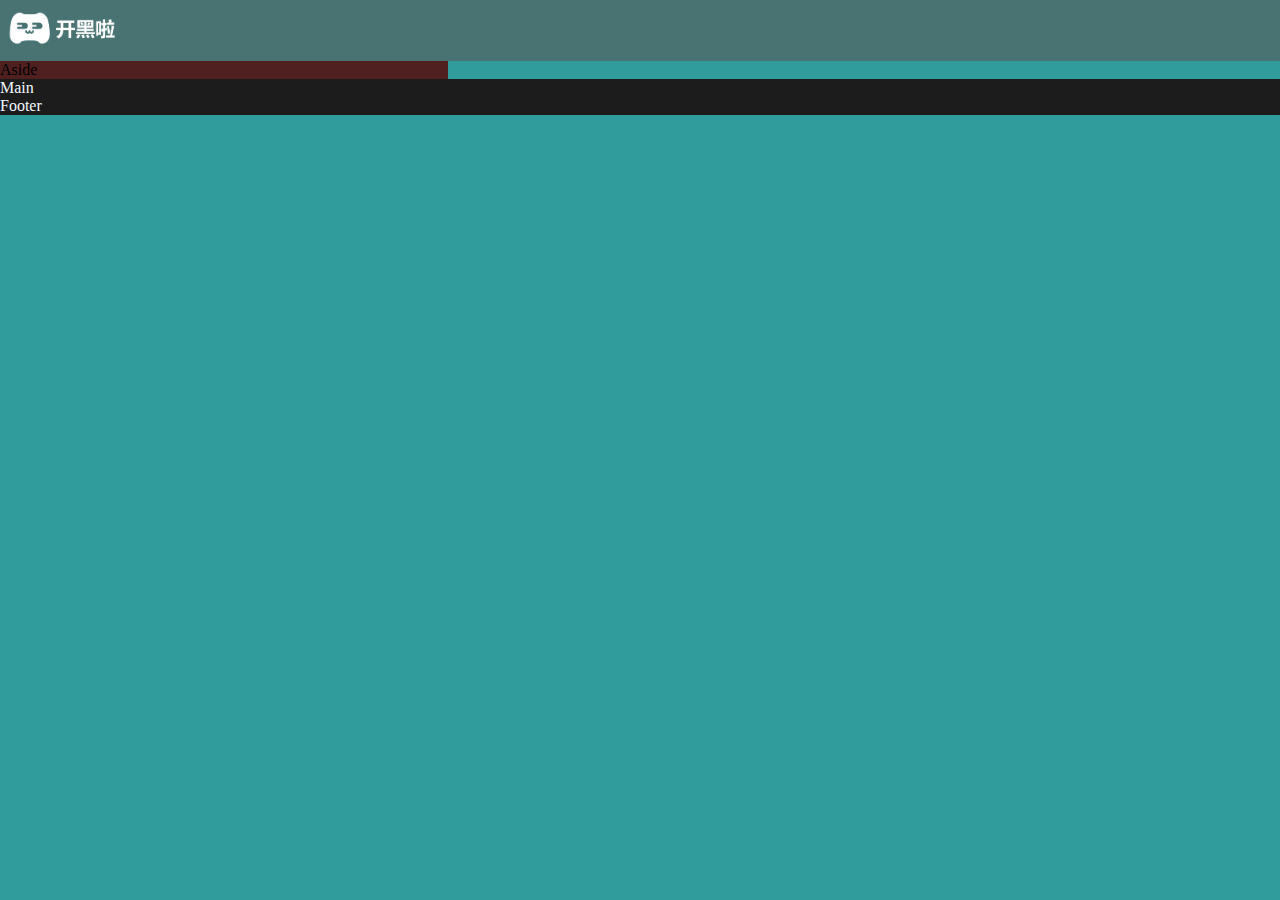
==== aboutUs.html @ 16b1dec2 "sajdlkasd" ====
<!DOCTYPE html>
<html lang="en">
<head>
    <meta charset="UTF-8">
    <meta http-equiv="X-UA-Compatible" content="IE=edge">
    <meta name="viewport" content="width=device-width, initial-scale=1.0">
    <title>About Us</title>
    <link rel="stylesheet" href="style.css">
</head>
<body class="aboutUsBody">
  <header class="aboutUsHeader">
    <img
      src="pictures/Kailhelia.png"
      width="10%"
      alt="Dicord Chinese Version Logo"
    />
  </header>
  <aside class="aboutUsAside">Aside</aside>
  <main class="aboutUsMain">Main</main>
  <footer class="aboutUsFooter">Footer</footer>
</body>
</html>
---- style.css ----
* {
  margin: 0;
  padding: 0;
  box-sizing: border-box;
}

/* startPage.html */

.startPageBody {
  background-color: rgb(49, 156, 156);
}

.startPageHeader {
  width: 100%;
  background-color: rgb(73, 115, 115);
}

.startPageAside {
  background-color: rgb(80, 32, 32);
  min-width: 30%;
  max-width: 35%;
  min-height: 80%;
}

.startPageMain {
  background-color: rgb(29, 28, 28);
  min-width: 70%;
  /* max-width: 70%; */
  min-height: 80%;
  color: aliceblue;
}

.startPageFooter {
  background-color: rgb(29, 28, 28);
  min-width: 70%;
  /* max-width: 70%; */
  min-height: 80%;
  color: aliceblue;
}

/* aboutUs.html */

.aboutUsBody {
  background-color: rgb(49, 156, 156);
}

.aboutUsHeader {
  width: 100%;
  background-color: rgb(73, 115, 115);
}

.aboutUsAside {
  background-color: rgb(80, 32, 32);
  min-width: 30%;
  max-width: 35%;
  min-height: 80%;
}

.aboutUsMain {
  background-color: rgb(29, 28, 28);
  min-width: 70%;
  /* max-width: 70%; */
  min-height: 80%;
  color: aliceblue;
}

.aboutUsFooter {
  background-color: rgb(29, 28, 28);
  min-width: 70%;
  /* max-width: 70%; */
  min-height: 80%;
  color: aliceblue;
}

/* theChoice.html */

.theChoiceBody {
  background-color: black;
}

.theChoicePageHeader {
  width: 100%;
  background-color: rgb(35, 39, 42);
}

.theChoiceAside {
  background-color: rgb(80, 32, 32);
  min-width: 30%;
  max-width: 35%;
  min-height: 80%;
}

.theChoiceMain {
  background-color: rgb(29, 28, 28);
  min-width: 70%;
  /* max-width: 70%; */
  min-height: 80%;
}

.theChoiceFooter {
  width: 100%;
  background-color: black;
}

/* register.html */

.registerBody {
  background-color: black;
}

.registerHeader {
  width: 100%;
  background-color: rgb(54, 59, 78);
}

.registerAside {
  background-color: rgb(80, 32, 32);
  min-width: 30%;
  max-width: 35%;
  min-height: 80%;
}

.registerMain {
  background-color: rgb(29, 28, 28);
  min-width: 70%;
  /* max-width: 70%; */
  min-height: 80%;
}

.registerFooter {
  width: 100%;
  background-color: black;
}

/* logIn.html */

.logInBody {
  background-color: black;
}

.logInHeader {
  width: 100%;
  background-color: rgb(54, 59, 78);
}

.logInAside {
  background-color: rgb(80, 32, 32);
  min-width: 30%;
  max-width: 35%;
  min-height: 80%;
}

.logInMain {
  background-color: rgb(29, 28, 28);
  min-width: 70%;
  /* max-width: 70%; */
  min-height: 80%;
}

.logInFooter {
  width: 100%;
  background-color: black;
}

/* siamangApe.html*/

.siamangApeBody {
  background-color: black;
}

.siamangApeHeader {
  width: 100%;
  background-color: rgb(35, 39, 42);
}

.siamangApeAside {
  background-color: rgb(80, 32, 32);
  min-width: 30%;
  max-width: 35%;
  min-height: 80%;
}

.siamangApeMain {
  background-color: rgb(29, 28, 28);
  min-width: 70%;
  /* max-width: 70%; */
  min-height: 80%;
}

.siamangApeFooter {
  width: 100%;
  background-color: black;
}

/* howlerMonkey.html */

.howlerMonkeyBody {
  background-color: black;
}

.howlerMonkeyHeader {
  width: 100%;
  background-color: rgb(35, 39, 42);
}

.howlerMonkeyAside {
  background-color: rgb(80, 32, 32);
  min-width: 30%;
  max-width: 35%;
  min-height: 80%;
}

.howlerMonkeyMain {
  background-color: rgb(29, 28, 28);
  min-width: 70%;
  /* max-width: 70%; */
  min-height: 80%;
}

.howlerMonkeyFooter {
  width: 100%;
  background-color: black;
}
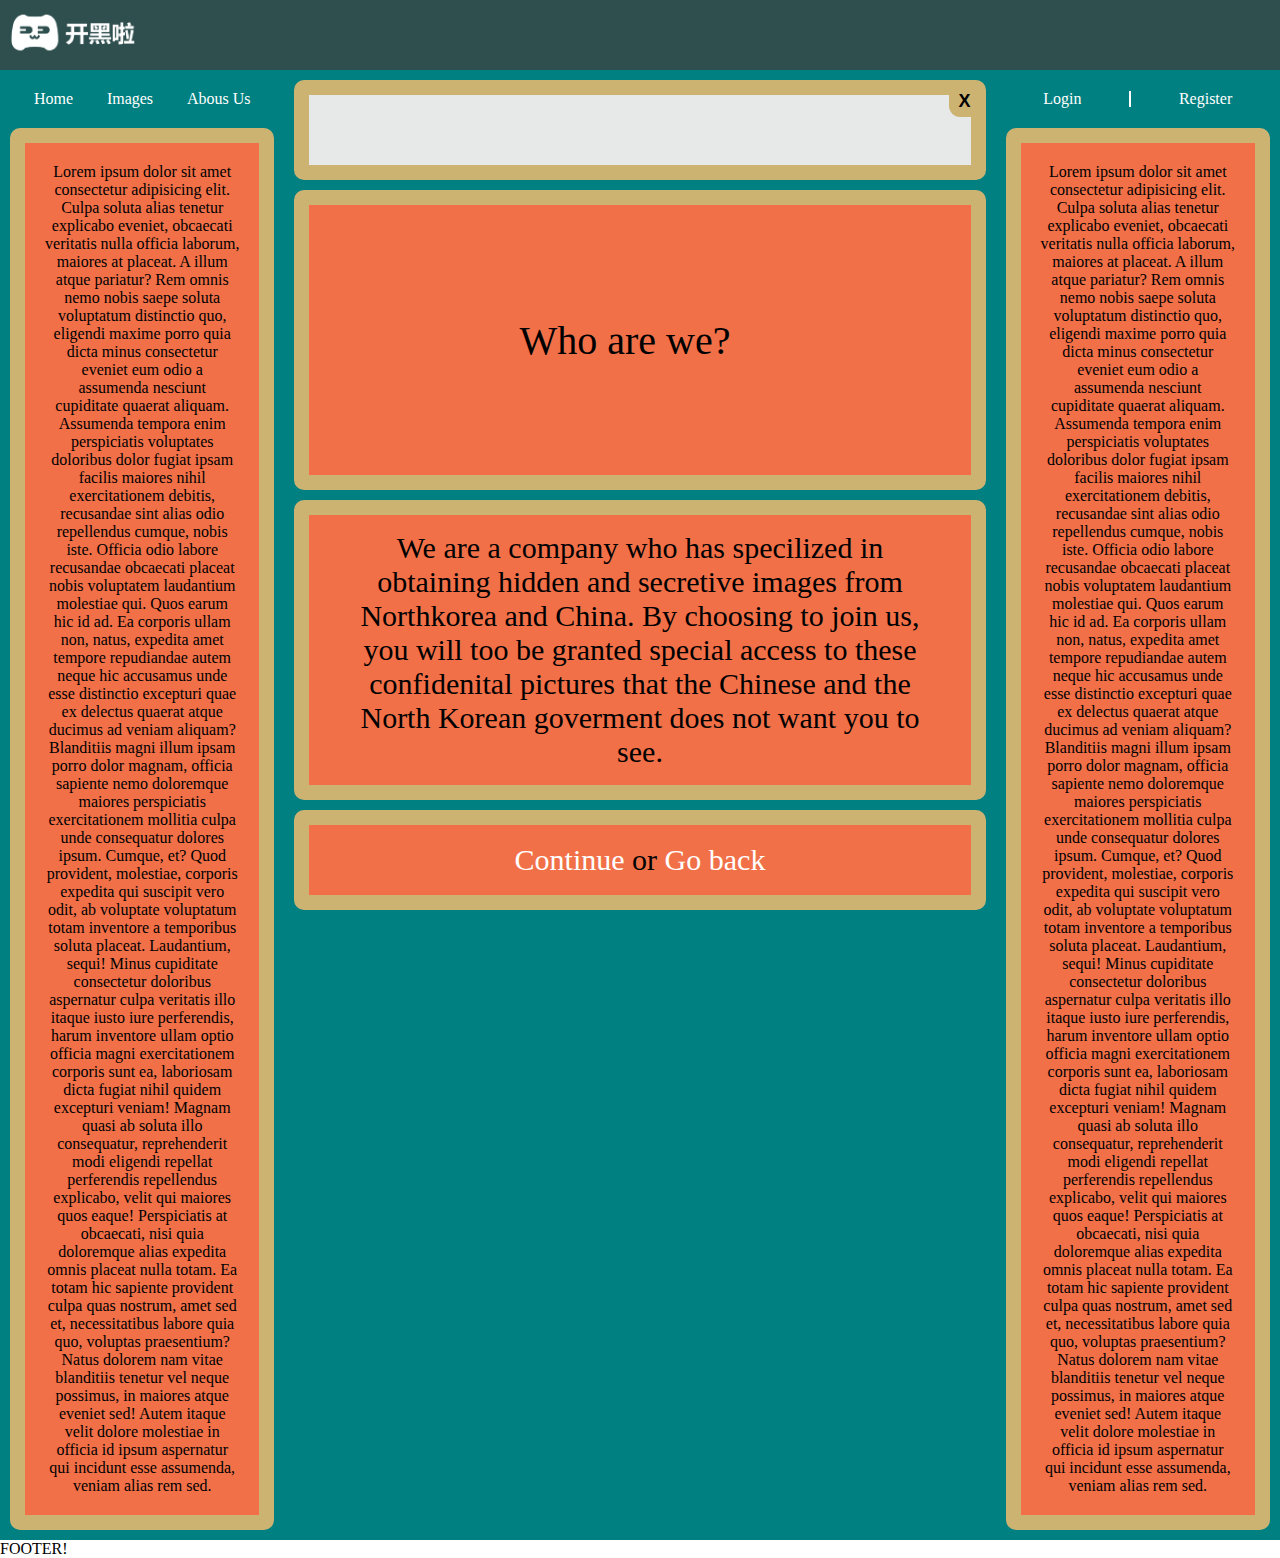
==== commit 198c26f3: "kjsdlfjsldkjf" ====
--- a/aboutUs.html
+++ b/aboutUs.html
@@ -4,19 +4,54 @@
     <meta charset="UTF-8">
     <meta http-equiv="X-UA-Compatible" content="IE=edge">
     <meta name="viewport" content="width=device-width, initial-scale=1.0">
-    <title>About Us</title>
-    <link rel="stylesheet" href="style.css">
+    <title>About us</title>
+    <link rel="stylesheet" href="style-v2.css">
 </head>
-<body class="aboutUsBody">
-  <header class="aboutUsHeader">
-    <img
-      src="pictures/Kailhelia.png"
-      width="10%"
-      alt="Dicord Chinese Version Logo"
-    />
-  </header>
-  <aside class="aboutUsAside">Aside</aside>
-  <main class="aboutUsMain">Main</main>
-  <footer class="aboutUsFooter">Footer</footer>
+<body class="startPageGrid">
+    <header class="startPageHeader">
+        <img src="./pictures/Kailhelia.png" alt="Logotype" width="150">
+    </header>
+    <main class="startPageMain StartPageGridMain">
+
+        <aside class="left">
+            <nav>
+                <a href="startPage.html">Home</a>
+                <a href="theChoice.html">Images</a> 
+                <a href="aboutUs.html">Abous Us</a>
+            </nav>
+            <div style="text-align:center;" class="box padding-T-B-20 padding-L-R-20 startPage-box-border-colour startPage-box-background-colour">Lorem ipsum dolor sit amet consectetur adipisicing elit. Culpa soluta alias tenetur explicabo eveniet, obcaecati veritatis nulla officia laborum, maiores at placeat. A illum atque pariatur? Rem omnis nemo nobis saepe soluta voluptatum distinctio quo, eligendi maxime porro quia dicta minus consectetur eveniet eum odio a assumenda nesciunt cupiditate quaerat aliquam. Assumenda tempora enim perspiciatis voluptates doloribus dolor fugiat ipsam facilis maiores nihil exercitationem debitis, recusandae sint alias odio repellendus cumque, nobis iste. Officia odio labore recusandae obcaecati placeat nobis voluptatem laudantium molestiae qui. Quos earum hic id ad. Ea corporis ullam non, natus, expedita amet tempore repudiandae autem neque hic accusamus unde esse distinctio excepturi quae ex delectus quaerat atque ducimus ad veniam aliquam? Blanditiis magni illum ipsam porro dolor magnam, officia sapiente nemo doloremque maiores perspiciatis exercitationem mollitia culpa unde consequatur dolores ipsum. Cumque, et? Quod provident, molestiae, corporis expedita qui suscipit vero odit, ab voluptate voluptatum totam inventore a temporibus soluta placeat. Laudantium, sequi! Minus cupiditate consectetur doloribus aspernatur culpa veritatis illo itaque iusto iure perferendis, harum inventore ullam optio officia magni exercitationem corporis sunt ea, laboriosam dicta fugiat nihil quidem excepturi veniam! Magnam quasi ab soluta illo consequatur, reprehenderit modi eligendi repellat perferendis repellendus explicabo, velit qui maiores quos eaque! Perspiciatis at obcaecati, nisi quia doloremque alias expedita omnis placeat nulla totam. Ea totam hic sapiente provident culpa quas nostrum, amet sed et, necessitatibus labore quia quo, voluptas praesentium? Natus dolorem nam vitae blanditiis tenetur vel neque possimus, in maiores atque eveniet sed! Autem itaque velit dolore molestiae in officia id ipsum aspernatur qui incidunt esse assumenda, veniam alias rem sed.
+            </div>
+        </aside>
+        <section class="content">
+            <div class="box-w box-w-border-colour box-w-background-colour h-100 collapsable">
+                <div class="close-btn">X</div>
+            </div>
+            <div class="box flex h-300 startPage-box-border-colour startPage-box-background-colour bigger-ishText centered">Who are we?   ‎ ‎ ‎</div>
+            <div style="text-align:center;" class="box flex padding-L-R-30 h-300 startPage-box-border-colour startPage-box-background-colour bigText centered"> We are a company who has specilized in obtaining hidden and secretive images from Northkorea and China. By choosing to join us, you will too be granted special access to these confidenital pictures that the Chinese and the North Korean goverment does not want you to see.</div>
+            <div class="box flex h-100 startPage-box-border-colour startPage-box-background-colour bigText centered"> 
+              <nav>
+                <a href="theChoice.html" class="orangeBKG">Continue</a>
+                <p>‏‏‎ ‎or‎‎‏‏‎ ‎</p>
+                <a href="startPage.html" class="orangeBKG">Go back‎</a>
+              </nav>
+            </div>
+      
+  
+        </section>
+
+        <aside class="right">
+            <nav>
+                <a href="logIn.html">Login</a>
+                <div class="divider"></div>
+                <a href="register.html">Register</a>
+            </nav>
+            <div style="text-align:center;" class="box padding-T-B-20 padding-L-R-20 startPage-box-border-colour startPage-box-background-colour">Lorem ipsum dolor sit amet consectetur adipisicing elit. Culpa soluta alias tenetur explicabo eveniet, obcaecati veritatis nulla officia laborum, maiores at placeat. A illum atque pariatur? Rem omnis nemo nobis saepe soluta voluptatum distinctio quo, eligendi maxime porro quia dicta minus consectetur eveniet eum odio a assumenda nesciunt cupiditate quaerat aliquam. Assumenda tempora enim perspiciatis voluptates doloribus dolor fugiat ipsam facilis maiores nihil exercitationem debitis, recusandae sint alias odio repellendus cumque, nobis iste. Officia odio labore recusandae obcaecati placeat nobis voluptatem laudantium molestiae qui. Quos earum hic id ad. Ea corporis ullam non, natus, expedita amet tempore repudiandae autem neque hic accusamus unde esse distinctio excepturi quae ex delectus quaerat atque ducimus ad veniam aliquam? Blanditiis magni illum ipsam porro dolor magnam, officia sapiente nemo doloremque maiores perspiciatis exercitationem mollitia culpa unde consequatur dolores ipsum. Cumque, et? Quod provident, molestiae, corporis expedita qui suscipit vero odit, ab voluptate voluptatum totam inventore a temporibus soluta placeat. Laudantium, sequi! Minus cupiditate consectetur doloribus aspernatur culpa veritatis illo itaque iusto iure perferendis, harum inventore ullam optio officia magni exercitationem corporis sunt ea, laboriosam dicta fugiat nihil quidem excepturi veniam! Magnam quasi ab soluta illo consequatur, reprehenderit modi eligendi repellat perferendis repellendus explicabo, velit qui maiores quos eaque! Perspiciatis at obcaecati, nisi quia doloremque alias expedita omnis placeat nulla totam. Ea totam hic sapiente provident culpa quas nostrum, amet sed et, necessitatibus labore quia quo, voluptas praesentium? Natus dolorem nam vitae blanditiis tenetur vel neque possimus, in maiores atque eveniet sed! Autem itaque velit dolore molestiae in officia id ipsum aspernatur qui incidunt esse assumenda, veniam alias rem sed.
+
+            </div>
+        </aside>
+    </main>
+    <footer>
+        FOOTER!
+    </footer>
 </body>
-</html>
+</html>--- a/style-v2.css
+++ b/style-v2.css
@@ -0,0 +1,253 @@
+* {
+  margin: 0;
+  padding: 0;
+  box-sizing: border-box;
+}
+
+body {
+  display: grid;
+  grid-template-rows: auto 1fr auto;
+  min-height: 100vh;
+}
+
+.StartPageGridMain {
+  display: grid;
+  grid-template-columns: 2fr 5fr 2fr;
+}
+
+/* header {
+  background-color: darkslategray;
+} */
+
+.startPageHeader {
+  background-color: darkslategray;
+}
+
+.theChoiceHeader {
+  background-color: #262f42;
+}
+
+.theChoiceInvisible {
+  /* background-color: #3d4254; */
+  color: #3d4254;
+}
+
+.theChoiceGridMain {
+  display: grid;
+  grid-template-columns: 2fr 4fr 2fr;
+}
+
+main {
+  /* background-color: teal; */
+  display: grid;
+  /* grid-template-columns: 2fr 5fr 2fr; */
+}
+
+.startPageMain {
+  background-color: teal;
+}
+
+.theChoiceMain {
+  background-color: #3d4254;
+}
+
+nav {
+  margin-top: 20px;
+  margin-bottom: 20px;
+  display: flex;
+  justify-content: space-evenly;
+  align-items: center;
+}
+
+nav a {
+  color: white;
+  text-decoration: none;
+}
+
+nav a:hover {
+  background-color: #3c9999;
+}
+
+.darkBlueBKG:hover {
+  background-color: #535970;
+}
+
+.lightDarkBlueBKG:hover {
+  background-color: #45557c;
+}
+
+.orangeBKG:hover {
+  background-color: #e76037;
+}
+
+.box {
+  /* background-color: #f17048; */
+  /* border: 15px solid #cdb372; */
+  border-radius: 10px;
+  margin: 10px;
+  padding: 10px;
+}
+
+.startPage-box-border-colour {
+  border: 15px solid #cdb372;
+}
+
+.startPage-box-background-colour {
+  background-color: #f17048;
+}
+
+.theChoice-box-border-colour {
+  border-top: 75px solid #333847;
+  border-bottom: 75px solid #333847;
+  border-left: 150px solid #333847;
+  border-right: 150px solid #333847;
+  /* border: 100px solid #333847; */
+}
+
+/* .noPaddingBottom {
+  padding-bottom: 0;
+}
+.noPaddingTop {
+  padding-top: 0;
+}
+
+noMarginBottom {
+  margin-bottom: 0;
+}
+
+noMarginTop {
+  margin-top: 0;
+} */
+
+.theChoice-box-background-colour {
+  background-color: #364261;
+}
+
+.box-w {
+  /* background-color: #ecebebfa; */
+  /* border: 15px solid #cdb372; */
+  border-radius: 10px;
+  margin: 10px;
+  padding: 10px;
+}
+
+.box-w-border-colour {
+  border: 15px solid #cdb372;
+}
+
+.box-w-background-colour {
+  background-color: #ecebebfa;
+}
+
+.h-75 {
+  height: 75px;
+}
+
+.h-100 {
+  height: 100px;
+}
+
+.h-300 {
+  height: 300px;
+}
+
+.h-500 {
+  height: 500px;
+}
+
+.bigText {
+  font-size: 30px;
+}
+
+.biggerText {
+  font-size: 50px;
+  font-weight: bold;
+}
+
+.bigger-ishText {
+  font-size: 40px;
+}
+
+.divider {
+  width: 2px;
+  height: 16px;
+  background-color: white;
+}
+
+.collapsable {
+  position: relative;
+}
+
+.close-btn {
+  position: absolute;
+  right: -10px;
+  top: -10px;
+  font-size: 18px;
+  font-family: Arial, Helvetica, sans-serif;
+  background-color: #cdb372;
+  width: 32px;
+  height: 32px;
+  border-radius: 35%;
+  display: flex;
+  justify-content: center;
+  align-items: center;
+  font-weight: bolder;
+}
+
+.flex {
+  display: flex;
+}
+
+.centered {
+  justify-content: center;
+  align-items: center;
+}
+
+.salmon {
+  color: #f48461;
+}
+
+.red {
+  color: red;
+}
+
+.white {
+  color: white;
+}
+
+.textAllign {
+  text-align: justify;
+}
+
+.padding-L-20 {
+  padding-right: 20px;
+}
+
+.padding-L-R-20 {
+  padding-left: 20px;
+  padding-right: 20px;
+}
+
+.padding-L-R-30 {
+  padding-left: 30px;
+  padding-right: 30px;
+}
+
+.padding-L-R-50 {
+  padding-left: 50px;
+  padding-right: 50px;
+}
+
+.padding-T-B-20 {
+  padding-top: 20px;
+  padding-bottom: 20px;
+}
+
+.padding-T-B-50 {
+  padding-top: 50px;
+  padding-bottom: 50px;
+}
+
+.margin-T-20 {
+  margin-top: 20px;
+}
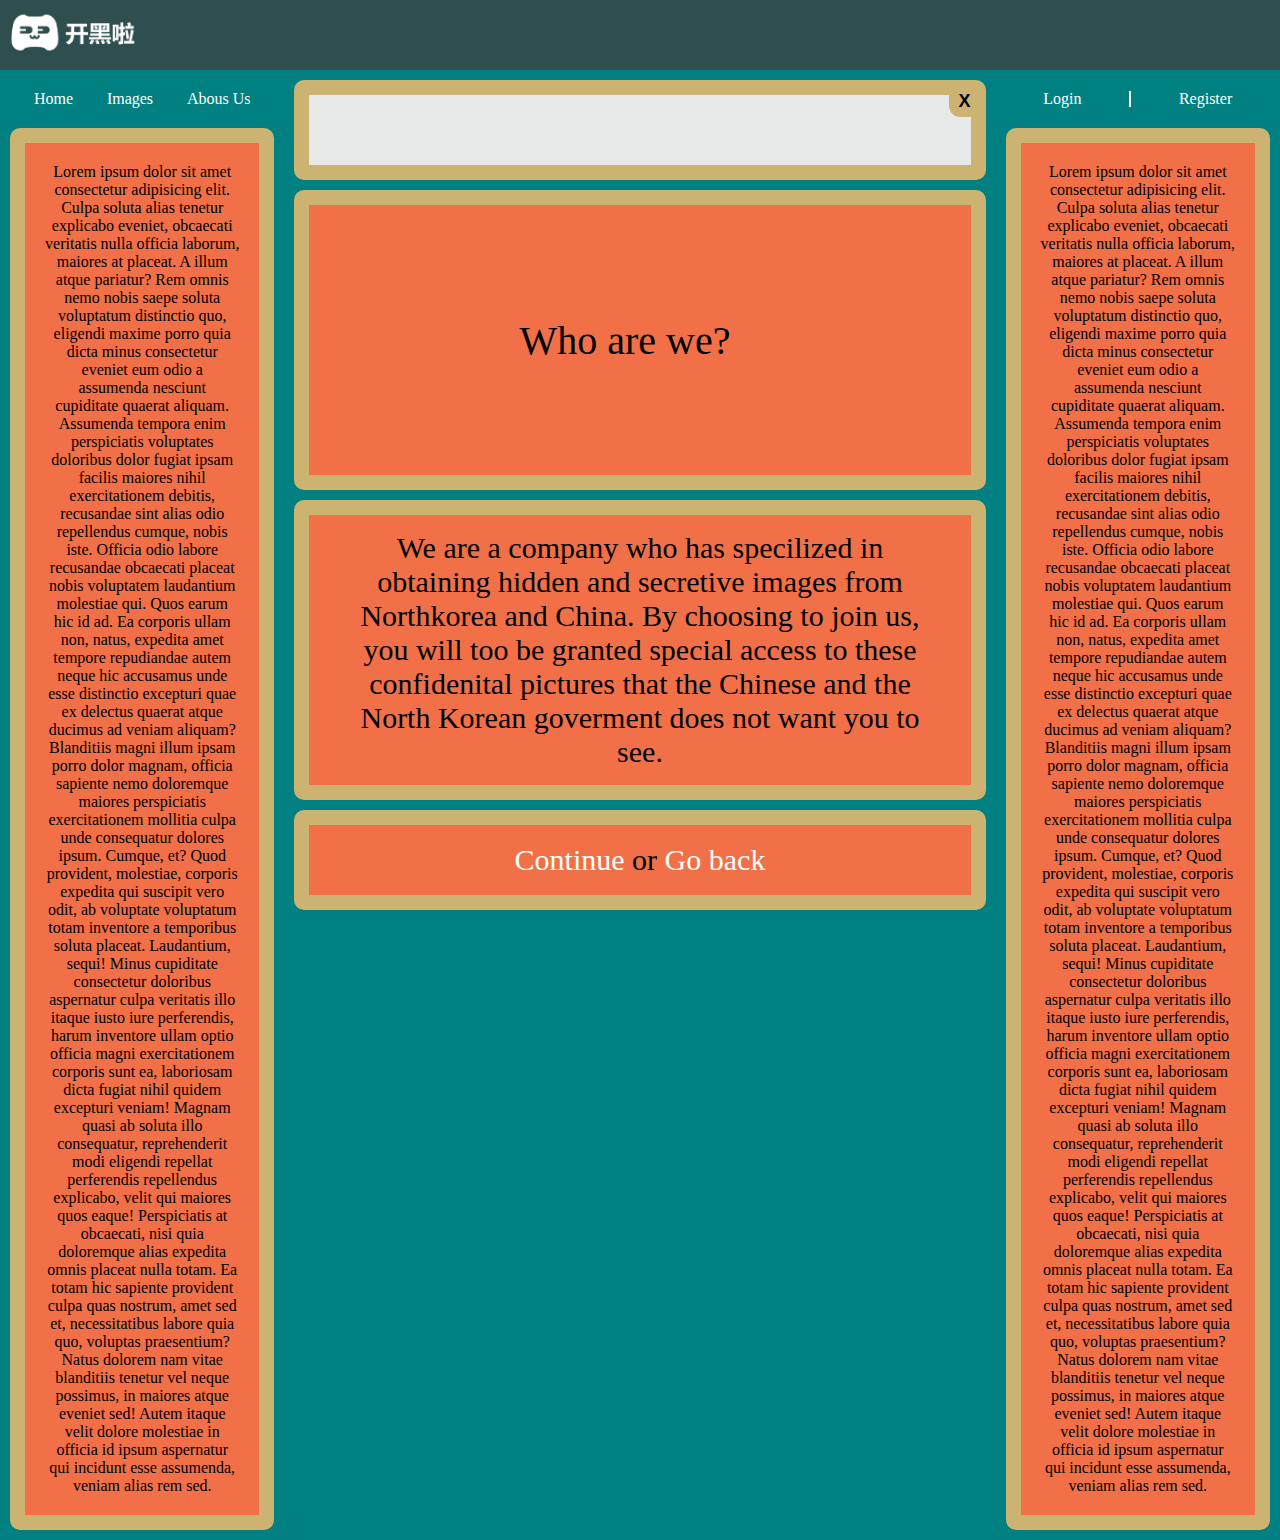
==== commit cf0c1080: "02/11/22 - kl. 13.16" ====
--- a/aboutUs.html
+++ b/aboutUs.html
@@ -1,57 +1,58 @@
 <!DOCTYPE html>
+
 <html lang="en">
-<head>
-    <meta charset="UTF-8">
-    <meta http-equiv="X-UA-Compatible" content="IE=edge">
-    <meta name="viewport" content="width=device-width, initial-scale=1.0">
-    <title>About us</title>
-    <link rel="stylesheet" href="style-v2.css">
-</head>
-<body class="startPageGrid">
-    <header class="startPageHeader">
-        <img src="./pictures/Kailhelia.png" alt="Logotype" width="150">
-    </header>
-    <main class="startPageMain StartPageGridMain">
 
-        <aside class="left">
-            <nav>
-                <a href="startPage.html">Home</a>
-                <a href="theChoice.html">Images</a> 
-                <a href="aboutUs.html">Abous Us</a>
-            </nav>
-            <div style="text-align:center;" class="box padding-T-B-20 padding-L-R-20 startPage-box-border-colour startPage-box-background-colour">Lorem ipsum dolor sit amet consectetur adipisicing elit. Culpa soluta alias tenetur explicabo eveniet, obcaecati veritatis nulla officia laborum, maiores at placeat. A illum atque pariatur? Rem omnis nemo nobis saepe soluta voluptatum distinctio quo, eligendi maxime porro quia dicta minus consectetur eveniet eum odio a assumenda nesciunt cupiditate quaerat aliquam. Assumenda tempora enim perspiciatis voluptates doloribus dolor fugiat ipsam facilis maiores nihil exercitationem debitis, recusandae sint alias odio repellendus cumque, nobis iste. Officia odio labore recusandae obcaecati placeat nobis voluptatem laudantium molestiae qui. Quos earum hic id ad. Ea corporis ullam non, natus, expedita amet tempore repudiandae autem neque hic accusamus unde esse distinctio excepturi quae ex delectus quaerat atque ducimus ad veniam aliquam? Blanditiis magni illum ipsam porro dolor magnam, officia sapiente nemo doloremque maiores perspiciatis exercitationem mollitia culpa unde consequatur dolores ipsum. Cumque, et? Quod provident, molestiae, corporis expedita qui suscipit vero odit, ab voluptate voluptatum totam inventore a temporibus soluta placeat. Laudantium, sequi! Minus cupiditate consectetur doloribus aspernatur culpa veritatis illo itaque iusto iure perferendis, harum inventore ullam optio officia magni exercitationem corporis sunt ea, laboriosam dicta fugiat nihil quidem excepturi veniam! Magnam quasi ab soluta illo consequatur, reprehenderit modi eligendi repellat perferendis repellendus explicabo, velit qui maiores quos eaque! Perspiciatis at obcaecati, nisi quia doloremque alias expedita omnis placeat nulla totam. Ea totam hic sapiente provident culpa quas nostrum, amet sed et, necessitatibus labore quia quo, voluptas praesentium? Natus dolorem nam vitae blanditiis tenetur vel neque possimus, in maiores atque eveniet sed! Autem itaque velit dolore molestiae in officia id ipsum aspernatur qui incidunt esse assumenda, veniam alias rem sed.
-            </div>
-        </aside>
-        <section class="content">
-            <div class="box-w box-w-border-colour box-w-background-colour h-100 collapsable">
-                <div class="close-btn">X</div>
-            </div>
-            <div class="box flex h-300 startPage-box-border-colour startPage-box-background-colour bigger-ishText centered">Who are we?   ‎ ‎ ‎</div>
-            <div style="text-align:center;" class="box flex padding-L-R-30 h-300 startPage-box-border-colour startPage-box-background-colour bigText centered"> We are a company who has specilized in obtaining hidden and secretive images from Northkorea and China. By choosing to join us, you will too be granted special access to these confidenital pictures that the Chinese and the North Korean goverment does not want you to see.</div>
-            <div class="box flex h-100 startPage-box-border-colour startPage-box-background-colour bigText centered"> 
-              <nav>
-                <a href="theChoice.html" class="orangeBKG">Continue</a>
-                <p>‏‏‎ ‎or‎‎‏‏‎ ‎</p>
-                <a href="startPage.html" class="orangeBKG">Go back‎</a>
-              </nav>
-            </div>
-      
-  
-        </section>
+    <head>
+        <meta charset="UTF-8">
+        <meta http-equiv="X-UA-Compatible" content="IE=edge">
+        <meta name="viewport" content="width=device-width, initial-scale=1.0">
+        <title>About us</title>
+        <link rel="stylesheet" href="style-v2.css">
+        <meta name="description" content="Click this if you are ready to face reality and ultimately, the truth.">
+    </head>
 
-        <aside class="right">
-            <nav>
-                <a href="logIn.html">Login</a>
-                <div class="divider"></div>
-                <a href="register.html">Register</a>
-            </nav>
-            <div style="text-align:center;" class="box padding-T-B-20 padding-L-R-20 startPage-box-border-colour startPage-box-background-colour">Lorem ipsum dolor sit amet consectetur adipisicing elit. Culpa soluta alias tenetur explicabo eveniet, obcaecati veritatis nulla officia laborum, maiores at placeat. A illum atque pariatur? Rem omnis nemo nobis saepe soluta voluptatum distinctio quo, eligendi maxime porro quia dicta minus consectetur eveniet eum odio a assumenda nesciunt cupiditate quaerat aliquam. Assumenda tempora enim perspiciatis voluptates doloribus dolor fugiat ipsam facilis maiores nihil exercitationem debitis, recusandae sint alias odio repellendus cumque, nobis iste. Officia odio labore recusandae obcaecati placeat nobis voluptatem laudantium molestiae qui. Quos earum hic id ad. Ea corporis ullam non, natus, expedita amet tempore repudiandae autem neque hic accusamus unde esse distinctio excepturi quae ex delectus quaerat atque ducimus ad veniam aliquam? Blanditiis magni illum ipsam porro dolor magnam, officia sapiente nemo doloremque maiores perspiciatis exercitationem mollitia culpa unde consequatur dolores ipsum. Cumque, et? Quod provident, molestiae, corporis expedita qui suscipit vero odit, ab voluptate voluptatum totam inventore a temporibus soluta placeat. Laudantium, sequi! Minus cupiditate consectetur doloribus aspernatur culpa veritatis illo itaque iusto iure perferendis, harum inventore ullam optio officia magni exercitationem corporis sunt ea, laboriosam dicta fugiat nihil quidem excepturi veniam! Magnam quasi ab soluta illo consequatur, reprehenderit modi eligendi repellat perferendis repellendus explicabo, velit qui maiores quos eaque! Perspiciatis at obcaecati, nisi quia doloremque alias expedita omnis placeat nulla totam. Ea totam hic sapiente provident culpa quas nostrum, amet sed et, necessitatibus labore quia quo, voluptas praesentium? Natus dolorem nam vitae blanditiis tenetur vel neque possimus, in maiores atque eveniet sed! Autem itaque velit dolore molestiae in officia id ipsum aspernatur qui incidunt esse assumenda, veniam alias rem sed.
+        <body class="startPageGrid">
+            <header class="startPageHeader">
+                <img src="./pictures/Kailhelia.png" alt="Logotype" width="150">
+            </header>
+            
+            <main class="startPageMain StartPageGridMain">
 
-            </div>
-        </aside>
-    </main>
-    <footer>
-        FOOTER!
-    </footer>
-</body>
+                <aside class="left">
+                    <nav>
+                        <a href="startPage.html">Home</a>
+                        <a href="theChoice.html">Images</a> 
+                        <a href="aboutUs.html">Abous Us</a>
+                    </nav>
+                    <div style="text-align:center;" class="box border-radius-10px padding-T-B-20 padding-L-R-20 startPage-box-border-colour startPage-box-background-colour">Lorem ipsum dolor sit amet consectetur adipisicing elit. Culpa soluta alias tenetur explicabo eveniet, obcaecati veritatis nulla officia laborum, maiores at placeat. A illum atque pariatur? Rem omnis nemo nobis saepe soluta voluptatum distinctio quo, eligendi maxime porro quia dicta minus consectetur eveniet eum odio a assumenda nesciunt cupiditate quaerat aliquam. Assumenda tempora enim perspiciatis voluptates doloribus dolor fugiat ipsam facilis maiores nihil exercitationem debitis, recusandae sint alias odio repellendus cumque, nobis iste. Officia odio labore recusandae obcaecati placeat nobis voluptatem laudantium molestiae qui. Quos earum hic id ad. Ea corporis ullam non, natus, expedita amet tempore repudiandae autem neque hic accusamus unde esse distinctio excepturi quae ex delectus quaerat atque ducimus ad veniam aliquam? Blanditiis magni illum ipsam porro dolor magnam, officia sapiente nemo doloremque maiores perspiciatis exercitationem mollitia culpa unde consequatur dolores ipsum. Cumque, et? Quod provident, molestiae, corporis expedita qui suscipit vero odit, ab voluptate voluptatum totam inventore a temporibus soluta placeat. Laudantium, sequi! Minus cupiditate consectetur doloribus aspernatur culpa veritatis illo itaque iusto iure perferendis, harum inventore ullam optio officia magni exercitationem corporis sunt ea, laboriosam dicta fugiat nihil quidem excepturi veniam! Magnam quasi ab soluta illo consequatur, reprehenderit modi eligendi repellat perferendis repellendus explicabo, velit qui maiores quos eaque! Perspiciatis at obcaecati, nisi quia doloremque alias expedita omnis placeat nulla totam. Ea totam hic sapiente provident culpa quas nostrum, amet sed et, necessitatibus labore quia quo, voluptas praesentium? Natus dolorem nam vitae blanditiis tenetur vel neque possimus, in maiores atque eveniet sed! Autem itaque velit dolore molestiae in officia id ipsum aspernatur qui incidunt esse assumenda, veniam alias rem sed. </div>
+                </aside>
+
+                <section class="content">
+                    <div class="box-w box-w-border-colour box-w-background-colour h-100 collapsable">
+                        <div class="close-btn">X</div>
+                    </div>
+                    <div class="box border-radius-10px flex h-300 startPage-box-border-colour startPage-box-background-colour bigger-ishText centered">Who are we?   ‎ ‎ ‎</div>
+                    <div style="text-align:center;" class="box border-radius-10px flex padding-L-R-30 h-300 startPage-box-border-colour startPage-box-background-colour bigText centered"> We are a company who has specilized in obtaining hidden and secretive images from Northkorea and China. By choosing to join us, you will too be granted special access to these confidenital pictures that the Chinese and the North Korean goverment does not want you to see.</div>
+                    <div class="box border-radius-10px flex h-100 startPage-box-border-colour startPage-box-background-colour bigText centered"> 
+                        <nav>
+                            <a href="theChoice.html" class="orangeBKG">Continue</a>
+                            <p>‏‏‎ ‎or‎‎‏‏‎ ‎</p>
+                            <a href="startPage.html" class="orangeBKG">Go back‎</a>
+                        </nav>
+                    </div>
+                </section>
+
+                <aside class="right">
+                    <nav>
+                        <a href="logIn.html">Login</a>
+                        <div class="divider"></div>
+                        <a href="register.html">Register</a>
+                    </nav>
+                    <div style="text-align:center;" class="box border-radius-10px padding-T-B-20 padding-L-R-20 startPage-box-border-colour startPage-box-background-colour">Lorem ipsum dolor sit amet consectetur adipisicing elit. Culpa soluta alias tenetur explicabo eveniet, obcaecati veritatis nulla officia laborum, maiores at placeat. A illum atque pariatur? Rem omnis nemo nobis saepe soluta voluptatum distinctio quo, eligendi maxime porro quia dicta minus consectetur eveniet eum odio a assumenda nesciunt cupiditate quaerat aliquam. Assumenda tempora enim perspiciatis voluptates doloribus dolor fugiat ipsam facilis maiores nihil exercitationem debitis, recusandae sint alias odio repellendus cumque, nobis iste. Officia odio labore recusandae obcaecati placeat nobis voluptatem laudantium molestiae qui. Quos earum hic id ad. Ea corporis ullam non, natus, expedita amet tempore repudiandae autem neque hic accusamus unde esse distinctio excepturi quae ex delectus quaerat atque ducimus ad veniam aliquam? Blanditiis magni illum ipsam porro dolor magnam, officia sapiente nemo doloremque maiores perspiciatis exercitationem mollitia culpa unde consequatur dolores ipsum. Cumque, et? Quod provident, molestiae, corporis expedita qui suscipit vero odit, ab voluptate voluptatum totam inventore a temporibus soluta placeat. Laudantium, sequi! Minus cupiditate consectetur doloribus aspernatur culpa veritatis illo itaque iusto iure perferendis, harum inventore ullam optio officia magni exercitationem corporis sunt ea, laboriosam dicta fugiat nihil quidem excepturi veniam! Magnam quasi ab soluta illo consequatur, reprehenderit modi eligendi repellat perferendis repellendus explicabo, velit qui maiores quos eaque! Perspiciatis at obcaecati, nisi quia doloremque alias expedita omnis placeat nulla totam. Ea totam hic sapiente provident culpa quas nostrum, amet sed et, necessitatibus labore quia quo, voluptas praesentium? Natus dolorem nam vitae blanditiis tenetur vel neque possimus, in maiores atque eveniet sed! Autem itaque velit dolore molestiae in officia id ipsum aspernatur qui incidunt esse assumenda, veniam alias rem sed. </div>
+                </aside>
+
+            </main>
+
+        </body>
+
 </html>--- a/style-v2.css
+++ b/style-v2.css
@@ -15,10 +15,6 @@
   grid-template-columns: 2fr 5fr 2fr;
 }
 
-/* header {
-  background-color: darkslategray;
-} */
-
 .startPageHeader {
   background-color: darkslategray;
 }
@@ -27,20 +23,31 @@
   background-color: #262f42;
 }
 
+.ApeHeader {
+  background-color: rgb(27, 29, 31);
+}
+
 .theChoiceInvisible {
-  /* background-color: #3d4254; */
   color: #3d4254;
 }
 
 .theChoiceGridMain {
   display: grid;
-  grid-template-columns: 2fr 4fr 2fr;
+  grid-template-columns: 3fr 4fr 3fr;
+}
+
+.registerGridMain {
+  display: grid;
+  grid-template-columns: 3fr 4fr 3fr;
+}
+
+.apeGridMain {
+  display: grid;
+  grid-template-columns: 1fr 4fr;
 }
 
 main {
-  /* background-color: teal; */
-  display: grid;
-  /* grid-template-columns: 2fr 5fr 2fr; */
+  display: grid;
 }
 
 .startPageMain {
@@ -49,6 +56,20 @@
 
 .theChoiceMain {
   background-color: #3d4254;
+}
+.apeMain {
+  background-color: #2c2f33;
+}
+
+.menuText {
+  color: white;
+  font-size: auto;
+  text-decoration: none;
+  transition-duration: 0.3s;
+}
+
+.menuText:hover {
+  font-size: 20px;
 }
 
 nav {
@@ -61,11 +82,18 @@
 
 nav a {
   color: white;
+  font-size: auto;
   text-decoration: none;
-}
-
-nav a:hover {
-  background-color: #3c9999;
+  transition-duration: 0.3s;
+}
+
+div a {
+  color: white;
+  text-decoration: none;
+}
+
+div a:hover {
+  background-color: #ffffff18;
 }
 
 .darkBlueBKG:hover {
@@ -81,19 +109,35 @@
 }
 
 .box {
-  /* background-color: #f17048; */
-  /* border: 15px solid #cdb372; */
-  border-radius: 10px;
   margin: 10px;
   padding: 10px;
 }
 
+.border-radius-10px {
+  border-radius: 10px;
+}
+
+input {
+  background-color: #2f3a55;
+  color: rgb(168, 179, 197);
+  padding: 5px;
+}
+
+.border-radius-2px {
+  border-radius: 2px;
+  border-style: none;
+}
+
 .startPage-box-border-colour {
   border: 15px solid #cdb372;
 }
 
 .startPage-box-background-colour {
   background-color: #f17048;
+}
+
+.ape-background-colour {
+  background-color: #1f2227;
 }
 
 .theChoice-box-border-colour {
@@ -101,31 +145,21 @@
   border-bottom: 75px solid #333847;
   border-left: 150px solid #333847;
   border-right: 150px solid #333847;
-  /* border: 100px solid #333847; */
-}
-
-/* .noPaddingBottom {
-  padding-bottom: 0;
-}
-.noPaddingTop {
-  padding-top: 0;
-}
-
-noMarginBottom {
-  margin-bottom: 0;
-}
-
-noMarginTop {
-  margin-top: 0;
-} */
+}
+
+.theChoice-box-small-border-colour {
+  border-top: 40px solid #333847;
+  border-bottom: 40px solid #333847;
+  border-left: 45px solid #333847;
+  border-right: 45px solid #333847;
+  border-radius: 0px;
+}
 
 .theChoice-box-background-colour {
   background-color: #364261;
 }
 
 .box-w {
-  /* background-color: #ecebebfa; */
-  /* border: 15px solid #cdb372; */
   border-radius: 10px;
   margin: 10px;
   padding: 10px;
@@ -147,12 +181,32 @@
   height: 100px;
 }
 
+.h-175 {
+  height: 175px;
+}
+
+.h-190 {
+  height: 190px;
+}
+
 .h-300 {
   height: 300px;
 }
 
 .h-500 {
   height: 500px;
+}
+
+.h-700 {
+  height: 700px;
+}
+
+.textSize18 {
+  font-size: 16px;
+}
+
+.small-bigText {
+  font-size: 28px;
 }
 
 .bigText {
@@ -185,6 +239,8 @@
   font-size: 18px;
   font-family: Arial, Helvetica, sans-serif;
   background-color: #cdb372;
+  color: black;
+  transition-duration: 0.2s;
   width: 32px;
   height: 32px;
   border-radius: 35%;
@@ -194,6 +250,11 @@
   font-weight: bolder;
 }
 
+.close-btn:hover {
+  color: #e76037;
+  cursor: pointer;
+}
+
 .flex {
   display: flex;
 }
@@ -203,6 +264,10 @@
   align-items: center;
 }
 
+.pos-right {
+  justify-content: flex-end;
+}
+
 .salmon {
   color: #f48461;
 }
@@ -228,6 +293,11 @@
   padding-right: 20px;
 }
 
+.padding-L-R-25 {
+  padding-left: 25px;
+  padding-right: 25px;
+}
+
 .padding-L-R-30 {
   padding-left: 30px;
   padding-right: 30px;
@@ -238,6 +308,10 @@
   padding-right: 50px;
 }
 
+.margin-L-50 {
+  margin-left: 50px;
+}
+
 .padding-T-B-20 {
   padding-top: 20px;
   padding-bottom: 20px;
@@ -251,3 +325,34 @@
 .margin-T-20 {
   margin-top: 20px;
 }
+
+.orangeBox {
+  flex-wrap: wrap;
+  justify-content: center;
+  align-content: center;
+}
+
+.orangeBox-black {
+  padding: 10px;
+  display: flex;
+  flex-wrap: wrap;
+  width: auto;
+  height: 100%;
+  min-width: 50%;
+}
+
+.SiamangImgSize {
+  border-radius: 12px;
+  padding: 25px;
+  width: 367px;
+  height: 429px;
+  justify-content: space-evenly;
+}
+
+.HowlerImgSize {
+  border-radius: 12px;
+  padding: 25px;
+  width: 365px;
+  height: 431px;
+  justify-content: space-evenly;
+}
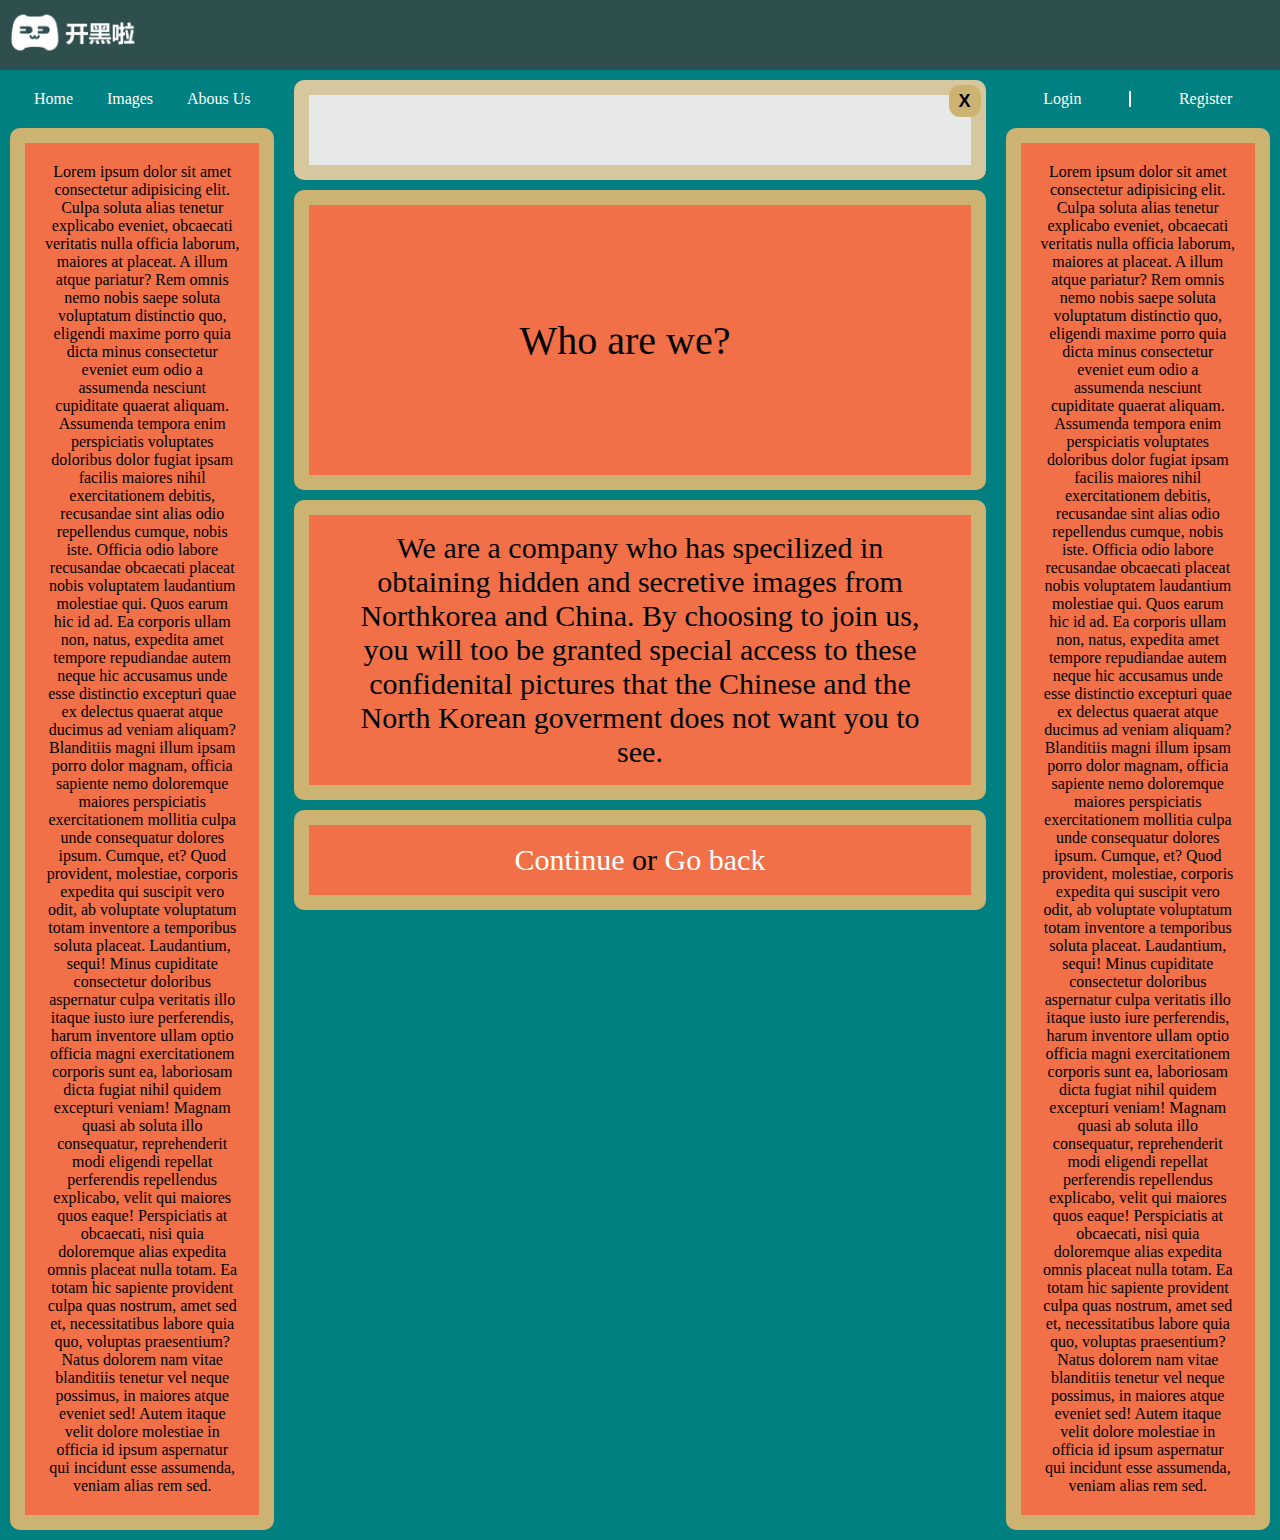
==== commit 9770fc28: "22/02/22 - kl. 12.44" ====
--- a/aboutUs.html
+++ b/aboutUs.html
@@ -7,7 +7,7 @@
         <meta http-equiv="X-UA-Compatible" content="IE=edge">
         <meta name="viewport" content="width=device-width, initial-scale=1.0">
         <title>About us</title>
-        <link rel="stylesheet" href="style-v2.css">
+        <link rel="stylesheet" href="style.css">
         <meta name="description" content="Click this if you are ready to face reality and ultimately, the truth.">
     </head>
 
--- a/style.css
+++ b/style.css
@@ -0,0 +1,358 @@
+* {
+  margin: 0;
+  padding: 0;
+  box-sizing: border-box;
+}
+
+body {
+  display: grid;
+  grid-template-rows: auto 1fr auto;
+  min-height: 100vh;
+}
+
+.StartPageGridMain {
+  display: grid;
+  grid-template-columns: 2fr 5fr 2fr;
+}
+
+.startPageHeader {
+  background-color: darkslategray;
+}
+
+.theChoiceHeader {
+  background-color: #262f42;
+}
+
+.ApeHeader {
+  background-color: rgb(27, 29, 31);
+}
+
+.theChoiceInvisible {
+  color: #3d4254;
+}
+
+.theChoiceGridMain {
+  display: grid;
+  grid-template-columns: 3fr 4fr 3fr;
+}
+
+.registerGridMain {
+  display: grid;
+  grid-template-columns: 3fr 4fr 3fr;
+}
+
+.apeGridMain {
+  display: grid;
+  grid-template-columns: 1fr 4fr;
+}
+
+main {
+  display: grid;
+}
+
+.startPageMain {
+  background-color: teal;
+}
+
+.theChoiceMain {
+  background-color: #3d4254;
+}
+.apeMain {
+  background-color: #2c2f33;
+}
+
+.menuText {
+  color: white;
+  font-size: auto;
+  text-decoration: none;
+  transition-duration: 0.3s;
+}
+
+.menuText:hover {
+  font-size: 20px;
+}
+
+nav {
+  margin-top: 20px;
+  margin-bottom: 20px;
+  display: flex;
+  justify-content: space-evenly;
+  align-items: center;
+}
+
+nav a {
+  color: white;
+  font-size: auto;
+  text-decoration: none;
+  transition-duration: 0.3s;
+}
+
+div a {
+  color: white;
+  text-decoration: none;
+}
+
+div a:hover {
+  background-color: #ffffff18;
+}
+
+.darkBlueBKG:hover {
+  background-color: #535970;
+}
+
+.lightDarkBlueBKG:hover {
+  background-color: #45557c;
+}
+
+.orangeBKG:hover {
+  background-color: #e76037;
+}
+
+.box {
+  margin: 10px;
+  padding: 10px;
+}
+
+.border-radius-10px {
+  border-radius: 10px;
+}
+
+input {
+  background-color: #2f3a55;
+  color: rgb(168, 179, 197);
+  padding: 5px;
+}
+
+.border-radius-2px {
+  border-radius: 2px;
+  border-style: none;
+}
+
+.startPage-box-border-colour {
+  border: 15px solid #cdb372;
+}
+
+.startPage-box-background-colour {
+  background-color: #f17048;
+}
+
+.ape-background-colour {
+  background-color: #1f2227;
+}
+
+.theChoice-box-border-colour {
+  border-top: 75px solid #333847;
+  border-bottom: 75px solid #333847;
+  border-left: 150px solid #333847;
+  border-right: 150px solid #333847;
+}
+
+.theChoice-box-small-border-colour {
+  border-top: 40px solid #333847;
+  border-bottom: 40px solid #333847;
+  border-left: 45px solid #333847;
+  border-right: 45px solid #333847;
+  border-radius: 0px;
+}
+
+.theChoice-box-background-colour {
+  background-color: #364261;
+}
+
+.box-w {
+  border-radius: 10px;
+  margin: 10px;
+  padding: 10px;
+}
+
+.box-w-border-colour {
+  border: 15px solid #cdb3729d;
+}
+
+.box-w-background-colour {
+  background-color: #ecebebfa;
+}
+
+.h-75 {
+  height: 75px;
+}
+
+.h-100 {
+  height: 100px;
+}
+
+.h-175 {
+  height: 175px;
+}
+
+.h-190 {
+  height: 190px;
+}
+
+.h-300 {
+  height: 300px;
+}
+
+.h-500 {
+  height: 500px;
+}
+
+.h-700 {
+  height: 700px;
+}
+
+.textSize18 {
+  font-size: 16px;
+}
+
+.small-bigText {
+  font-size: 28px;
+}
+
+.bigText {
+  font-size: 30px;
+}
+
+.biggerText {
+  font-size: 50px;
+  font-weight: bold;
+}
+
+.bigger-ishText {
+  font-size: 40px;
+}
+
+.divider {
+  width: 2px;
+  height: 16px;
+  background-color: white;
+}
+
+.collapsable {
+  position: relative;
+}
+
+.close-btn {
+  position: absolute;
+  right: -10px;
+  top: -10px;
+  font-size: 18px;
+  font-family: Arial, Helvetica, sans-serif;
+  background-color: #cdb372;
+  color: black;
+  transition-duration: 0.2s;
+  width: 32px;
+  height: 32px;
+  border-radius: 35%;
+  display: flex;
+  justify-content: center;
+  align-items: center;
+  font-weight: bolder;
+}
+
+.close-btn:hover {
+  color: #e76037;
+  cursor: pointer;
+}
+
+.flex {
+  display: flex;
+}
+
+.centered {
+  justify-content: center;
+  align-items: center;
+}
+
+.pos-right {
+  justify-content: flex-end;
+}
+
+.salmon {
+  color: #f48461;
+}
+
+.red {
+  color: red;
+}
+
+.white {
+  color: white;
+}
+
+.textAllign {
+  text-align: justify;
+}
+
+.padding-L-20 {
+  padding-right: 20px;
+}
+
+.padding-L-R-20 {
+  padding-left: 20px;
+  padding-right: 20px;
+}
+
+.padding-L-R-25 {
+  padding-left: 25px;
+  padding-right: 25px;
+}
+
+.padding-L-R-30 {
+  padding-left: 30px;
+  padding-right: 30px;
+}
+
+.padding-L-R-50 {
+  padding-left: 50px;
+  padding-right: 50px;
+}
+
+.margin-L-50 {
+  margin-left: 50px;
+}
+
+.padding-T-B-20 {
+  padding-top: 20px;
+  padding-bottom: 20px;
+}
+
+.padding-T-B-50 {
+  padding-top: 50px;
+  padding-bottom: 50px;
+}
+
+.margin-T-20 {
+  margin-top: 20px;
+}
+
+.orangeBox {
+  flex-wrap: wrap;
+  justify-content: center;
+  align-content: center;
+}
+
+.orangeBox-black {
+  padding: 10px;
+  display: flex;
+  flex-wrap: wrap;
+  width: auto;
+  height: 100%;
+  min-width: 50%;
+}
+
+.SiamangImgSize {
+  border-radius: 12px;
+  padding: 25px;
+  width: 367px;
+  height: 429px;
+  justify-content: space-evenly;
+}
+
+.HowlerImgSize {
+  border-radius: 12px;
+  padding: 25px;
+  width: 365px;
+  height: 431px;
+  justify-content: space-evenly;
+}
